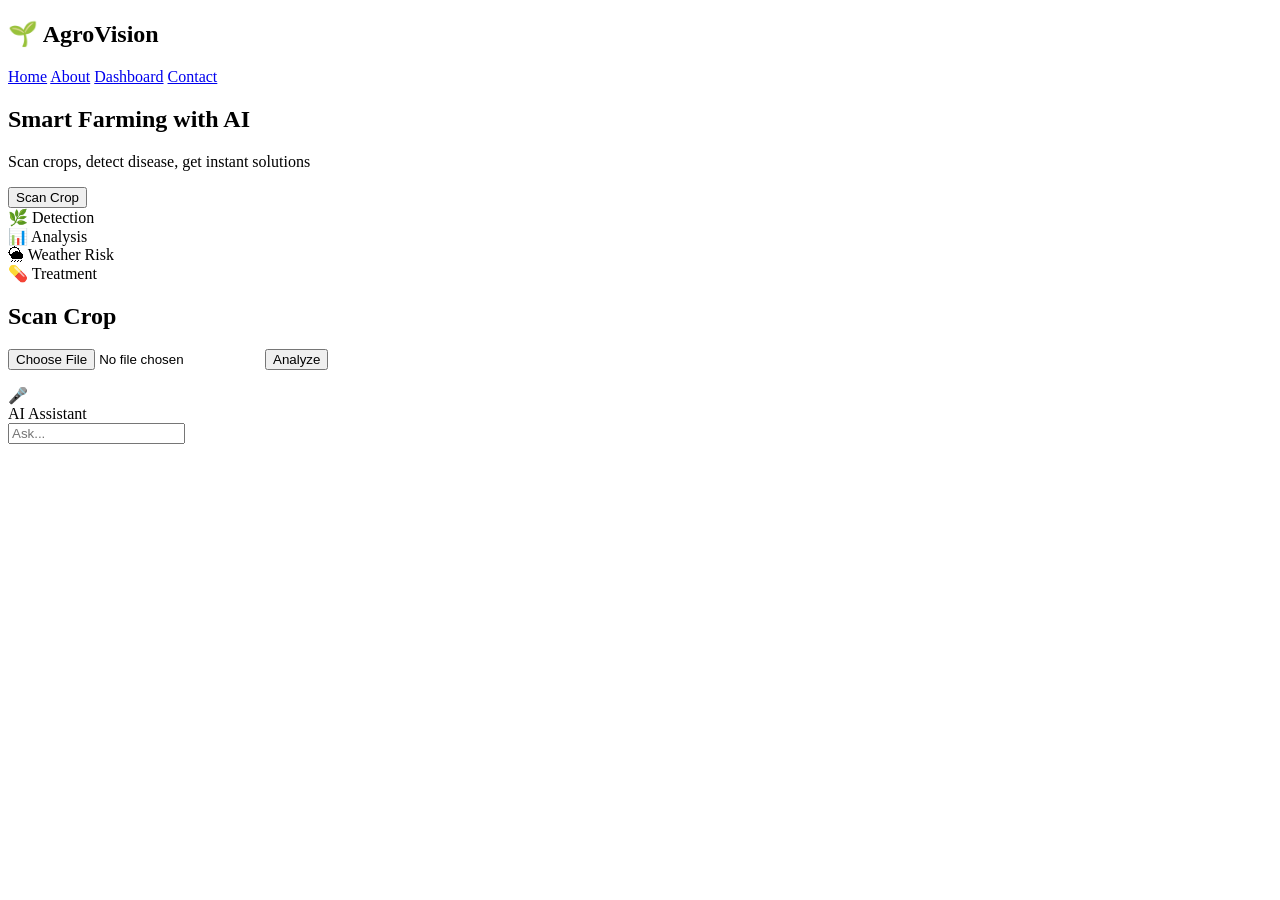
==== index.html @ 87c4a7c7 "Refactor index.html structure and styles" ====
<!DOCTYPE html>
<html>
<head>
<title>AgroVision AI</title>
<link rel="stylesheet" href="style.css">
</head>

<body>

<header>
<h2>🌱 AgroVision</h2>
<nav>
<a href="index.html">Home</a>
<a href="about.html">About</a>
<a href="dashboard.html">Dashboard</a>
<a href="contact.html">Contact</a>
</nav>
</header>

<section class="hero">
<h1>Smart Farming with AI</h1>
<p>Scan crops, detect disease, get instant solutions</p>
<button onclick="scrollToDemo()">Scan Crop</button>
</section>

<section class="features">
<div>🌿 Detection</div>
<div>📊 Analysis</div>
<div>🌦 Weather Risk</div>
<div>💊 Treatment</div>
</section>

<section id="demo">
<h2>Scan Crop</h2>
<input type="file" id="file">
<button onclick="analyze()">Analyze</button>
<p id="output"></p>
</section>

<!-- VOICE BOT FLOAT BUTTON -->
<div id="voiceBtn" onclick="startVoice()">🎤</div>

<!-- CHATBOT -->
<div id="chatbot">
<div id="chatHeader">AI Assistant</div>
<div id="chatBox"></div>
<input id="chatInput" placeholder="Ask..." onkeypress="sendMsg(event)">
</div>

<script src="script.js"></script>
</body>
</html>
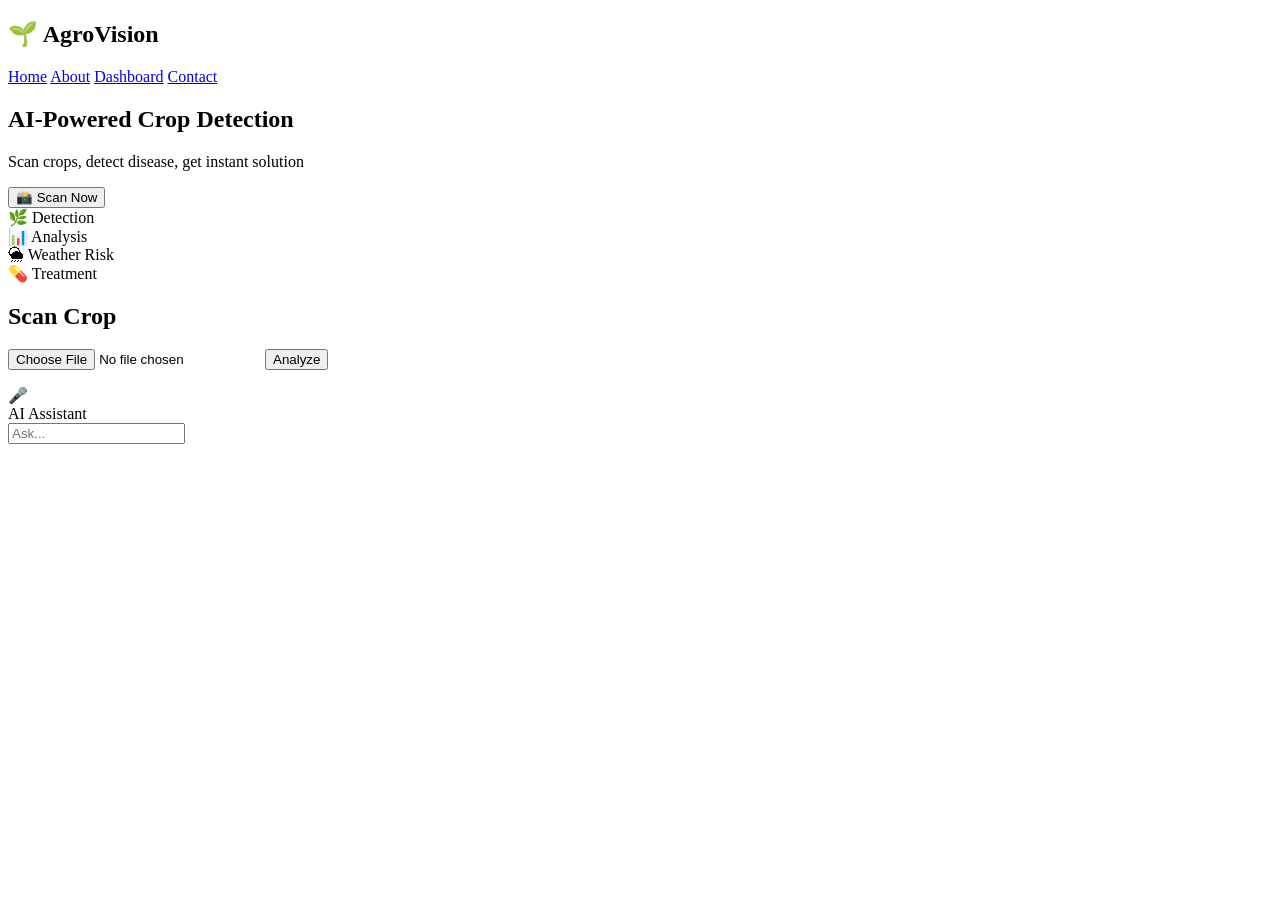
==== commit 5bdd6ef1: "Update hero section text and button in index.html" ====
--- a/index.html
+++ b/index.html
@@ -16,11 +16,10 @@
 <a href="contact.html">Contact</a>
 </nav>
 </header>
-
 <section class="hero">
-<h1>Smart Farming with AI</h1>
-<p>Scan crops, detect disease, get instant solutions</p>
-<button onclick="scrollToDemo()">Scan Crop</button>
+<h1>AI-Powered Crop Detection</h1>
+<p>Scan crops, detect disease, get instant solution</p>
+<button onclick="scrollToDemo()">📸 Scan Now</button>
 </section>
 
 <section class="features">
